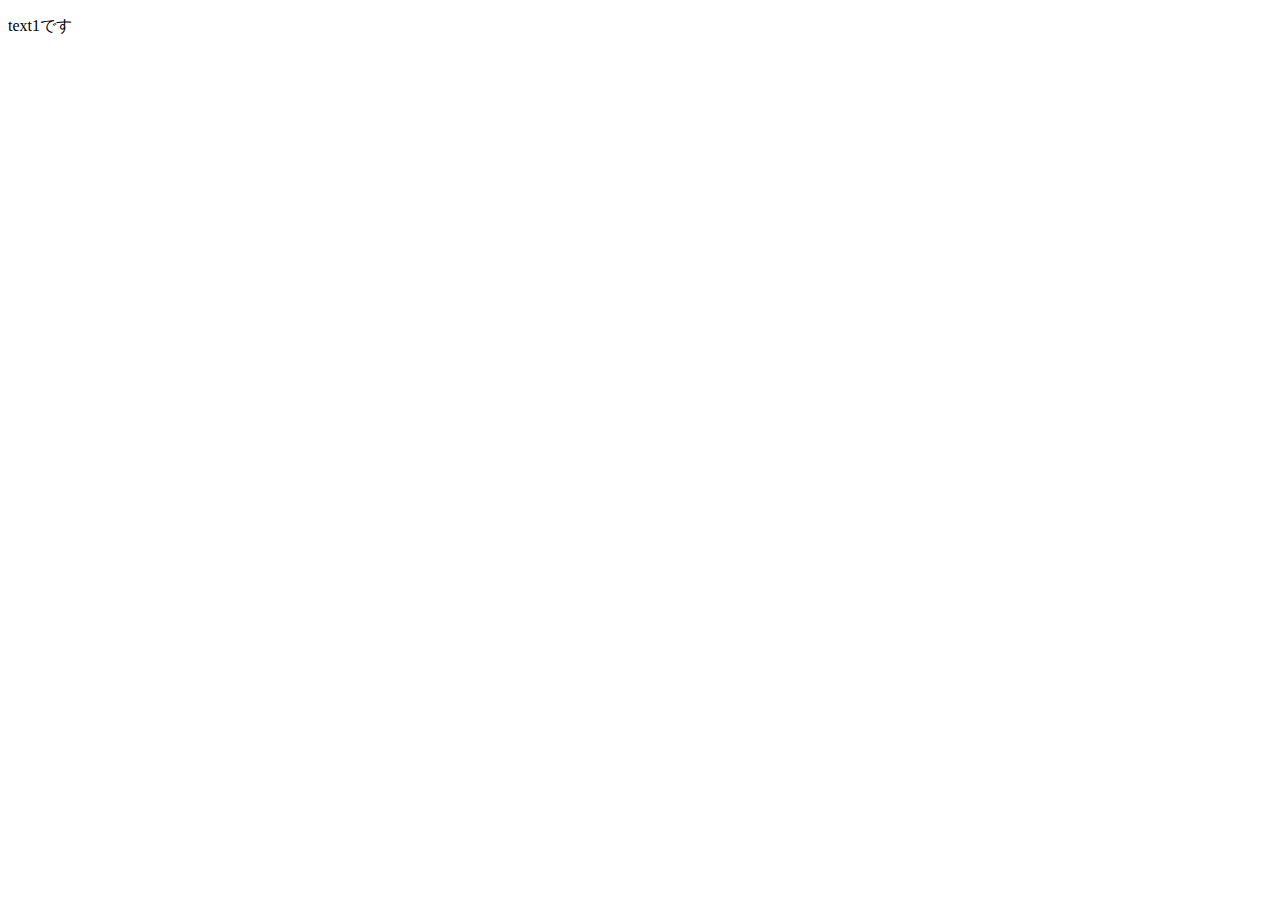
==== 03-demo1/index.html @ a241203a "[Add] index" ====
<!DOCTYPE html>
<html lang="ja">
<head>
    <meta charaset="UTF-8">
    <!-- タブ上に表示される文字 -->
    <title>HTML内にJavascriptを書く</title>
</head>

<body>
    <p id="text1">text1です</p>
    <p id="text2" style="display:none">text2です</p>
    <script>
    </script>
    <script src="first.js"></script>
</body>
</html>
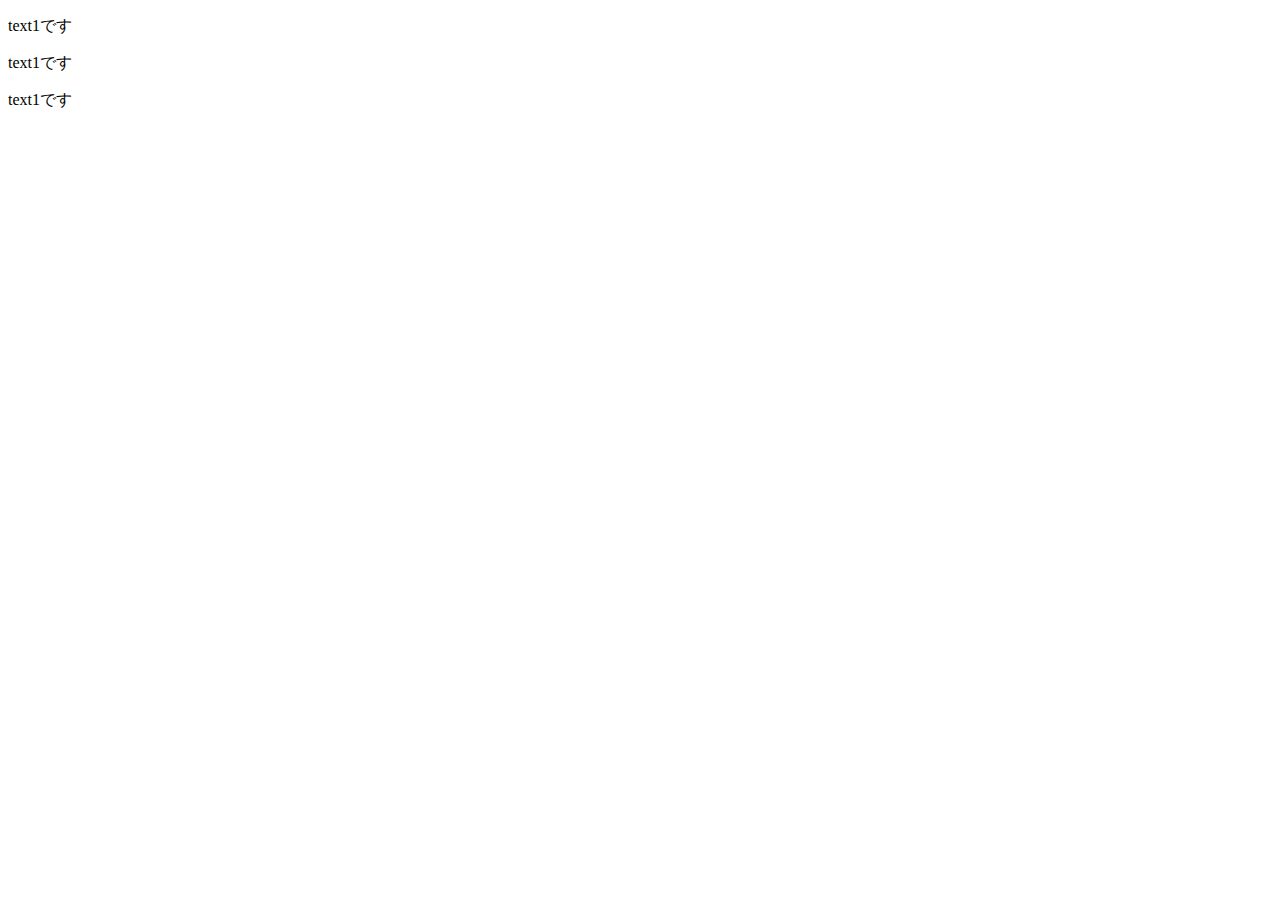
==== commit 562ea64e: "Signed-off-by: asafinia <anotherlite059@gmail.com>" ====
--- a/03-demo1/index.html
+++ b/03-demo1/index.html
@@ -3,10 +3,15 @@
 <head>
     <meta charaset="UTF-8">
     <!-- タブ上に表示される文字 -->
-    <title>HTML内にJavascriptを書く</title>
+    <!-- githuh check -->
+    <title>HTML内にJavascriptを書く!</title>
 </head>
 
 <body>
+    <p id="text1">text1です</p>
+    <p id="text2" style="display:none">text2です</p>
+    <p id="text1">text1です</p>
+    <p id="text2" style="display:none">text2です</p>
     <p id="text1">text1です</p>
     <p id="text2" style="display:none">text2です</p>
     <script>
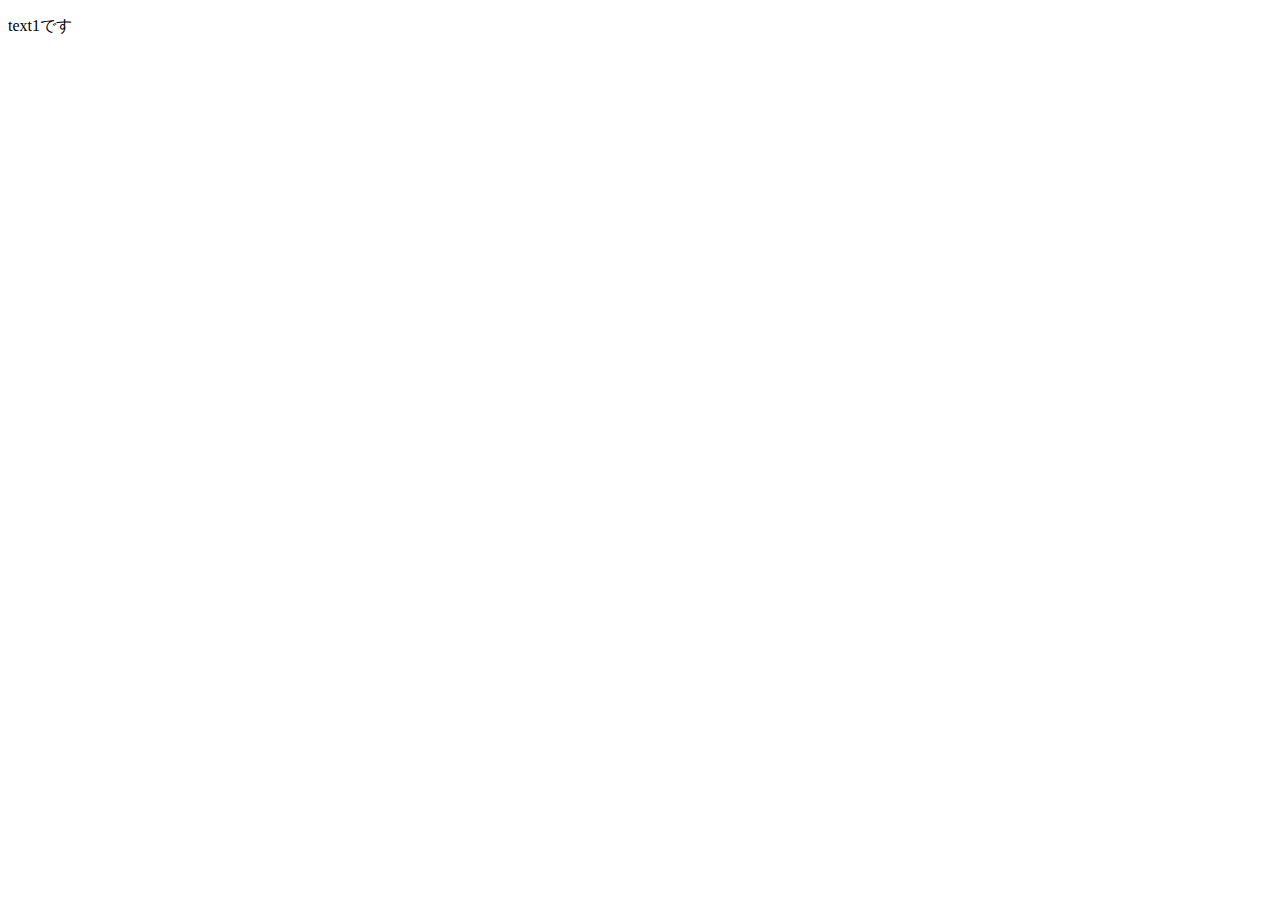
==== commit e76d6bcf: "Signed-off-by: asafinia <anotherlite059@gmail.com>" ====
--- a/03-demo1/index.html
+++ b/03-demo1/index.html
@@ -10,10 +10,6 @@
 <body>
     <p id="text1">text1です</p>
     <p id="text2" style="display:none">text2です</p>
-    <p id="text1">text1です</p>
-    <p id="text2" style="display:none">text2です</p>
-    <p id="text1">text1です</p>
-    <p id="text2" style="display:none">text2です</p>
     <script>
     </script>
     <script src="first.js"></script>
